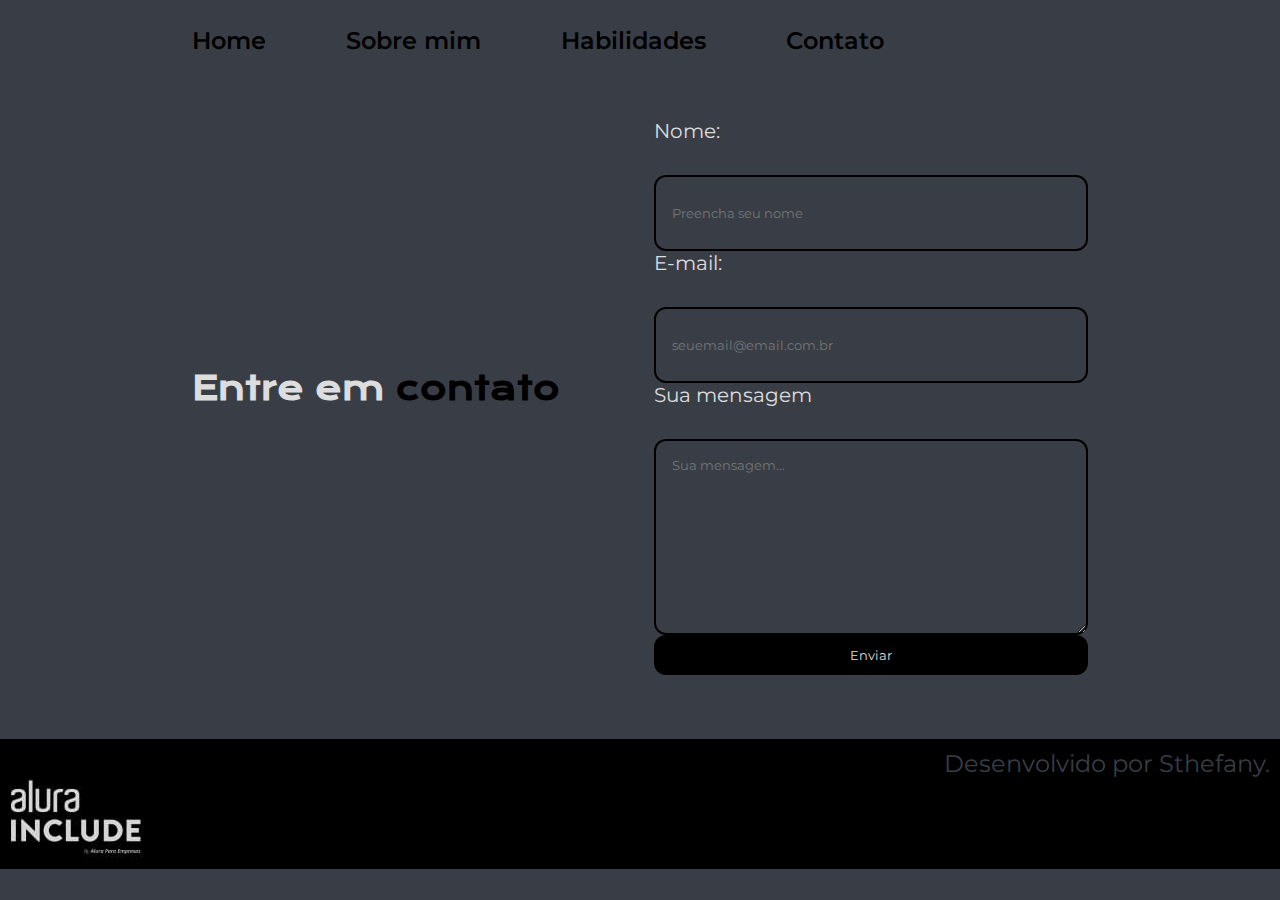
==== contato.html @ 5485b9fa "Add files via upload" ====
<!DOCTYPE html>
<html lang="pt-br">

<head>
    <meta charset="UTF-8">
    <meta http-equiv="X-UA-Compatible" content="IE=edge">
    <meta name="viewport" content="width=device-width, initial-scale=1.0">
    <title>Contato</title>
    <link rel="stylesheet" href="style.css">
</head>

<body>
    <header class="cabecalho">
        <nav class="cabecalho__menu">
            <a class="cabecalho__menu__link" href="index.html">Home</a>
            <a class="cabecalho__menu__link" href="about.html">Sobre mim</a>
            <a class="cabecalho__menu__link" href="habilidades.html">Habilidades</a>
            <a class="cabecalho__menu__link" href="contato.html">Contato</a>
        </nav>
    </header>
    <main class="apresentacao">
        <section class="apresentacao__conteudo">
            <h1 class="apresentacao__conteudo__titulo__contato">Entre em <strong class="titulo-destaque">
                    contato</strong>
                <p class="apresentacao__conteudo__texto">
                </p>
        </section>
        <form class="form" action="https://formsubmit.co/sthefanysantos818@gmail.com" method="POST">
            <label for= "nome">Nome:</label>
            <input type="text" name="name" id="nome" placeholder="Preencha seu nome" required>
           
            <label for="email">E-mail:</label>
            <input type="email" name="email" placeholder="seuemail@email.com.br">

            <label for="textarea">Sua mensagem</label>
            <textarea name="message" id="" cols="30" rows="10" placeholder="Sua mensagem..."></textarea>

            <input type="hidden" name="_next" value="http://127.0.0.1:5500/email-enviado.html">

            <button type="submit">Enviar</button>
        </form>
    </main>
    <footer class="rodape">
        <p>Desenvolvido por Sthefany.</p>
        <img class="apresentacao__imagem__rp" src="./assets/Imagem do WhatsApp de 2023-10-25 à(s) 17.56.47_cdee0584.jpg"
            alt="Foto Alura Include">
    </footer>
</body>

</html>
---- style.css ----
@import url('https://fonts.googleapis.com/css2?family=Krona+One&family=Montserrat:wght@400;600&display=swap');

:root {
    --cor-primaria: #393E46;
    --cor-secundaria: #DDDDDD;
    --cor-terciaria: #000000;
    --cor-hover: #1A1A1B;

    --fonte-primaria: 'Krona One', sans-serif;
    --fonte-secundaria: 'Montserrat', sans-serif;
}
*{
    margin: 0;
    padding: 0;
}

body{
    box-sizing: border-box;
    background-color: var(--cor-primaria);
    color: var(--cor-secundaria);
}
.cabecalho{
    padding: 2% 0% 0% 15%;
}
.cabecalho__menu{
    display: flex;
    gap: 80px;
}
.cabecalho__menu__link{
    font-family: var(--fonte-secundaria);
    font-size: 1.5rem;
    font-weight: 600;
    color: var(--cor-terciaria);
    text-decoration: none;
}
.apresentacao{
    padding: 5% 15%;
    display: flex;
    align-items: center;
    justify-content: space-between;
    gap: 82px;
}
.apresentacao__conteudo{
    width: 50%;
    display: flex;
    flex-direction: column;
    gap: 40px;
}

.apresentacao__conteudo__titulo{
    font-size: 2.25rem;
    font-family: var(--fonte-primaria);
}

.apresentacao__conteudo__titulo__contato{
    font-family: var(--fonte-primaria);
    font-size: 1,25rem;
}

.titulo-destaque{
    color: var(--cor-terciaria);
}
.apresentacao__conteudo__texto{
    font-size: 1.5rem;
    font-family: var(--fonte-secundaria);
}

.apresentacao__links{
    display: flex;
    flex-direction: column;
    justify-content: space-between;
    align-items: center;
    gap: 32px;
}
.apresentacao__links__subtitulo{
    font-family: var(--fonte-primaria);
    font-weight: 400;
    font-size: 1.5rem;
}
.apresentacao__links__navegacao{
    display: flex;
    justify-content: center;
    gap: 16px;
    border: 2px solid var(--cor-terciaria);
    width: 50%;
    text-align: center;
    border-radius: 8px;
    font-size: 1.5rem;
    font-weight: 600;
    padding: 21.5px 0;
    text-decoration: none;
    color: var(--cor-secundaria);
    font-family: var(--fonte-secundaria);
}
.apresentacao__links__navegacao:hover{
    background-color: var(--cor-hover);
}

.apresentacao__imagem{
    width: 50%;
    border: var(--cor-primaria);
    border-radius: 30px;
}

.apresentacao__conteudo__titulo__sobre{
    font-size: 2.25rem;
    font-family: var(--fonte-primaria);
}

.apresentacao__conteudo__texto__sobre{
    font-size: 1.1rem;
    font-family: var(--fonte-secundaria);
    text-align: left;
    float: right;
    margin-top: 5px;
}

.apresentacao__conteudo__titulo__habilidades{
    font-size: 2.25rem;
    font-family: var(--fonte-primaria);
}

.apresentacao__conteudo__texto__habilidades{
    font-size: 1.50rem;
    font-family: var(--fonte-secundaria);
    float: right;
    display: flex;
    width: 100%;
    padding: 2.8rem 10rem;
    justify-content: center;
    align-items: center;
}

.apresentacao__conteudo__titulo__contato{
    font-size: 2.00rem;
    font-family: var(--fonte-primaria);
    margin-bottom: 16px;
}

.form{
    width: 512px;
    display: flex;
    flex-direction: column;
}

.form label{
    font-size: 20px;
    margin-bottom: 8px;
    font-family: var(--fonte-secundaria) ;
}

.form input{
    height: 40px;
}

.form input, .form textarea{
    background-color: transparent;
    border: 2px solid var(--cor-terciaria);
    border-radius: 12px;
    padding: 16px;
    margin-top: 24px;
    font-family: var(--fonte-secundaria);
}

.form input:focus, .form textarea:focus {
    outline: 2px solid var(--cor-terciaria);
}

.form button{
    height: 40px;
    background-color: var(--cor-terciaria);
    color: var(--cor-secundaria);
    border:none;
    border-radius: 12px;
    font-family: var(--fonte-secundaria);

}

.rodape{
    color: var(--cor-primaria);
    background-color: var(--cor-terciaria);
    padding: 10px;
    text-align:right;
    font-family: var(--fonte-secundaria);
    font-size: 1.5rem;
    font-weight: 400;
}

.apresentacao__imagem__rp{
    display:flex;
    justify-content: center;

   
}

@media (max-width: 1200px) {
    .cabecalho{
        padding: 10%;
    }
    
    .cabecalho__menu{
        justify-content: center;
    }
    
    .apresentacao{
        flex-direction: column-reverse;
        padding: 5%;
    }

    .apresentacao__conteudo{
        width: auto;
    }
    
}
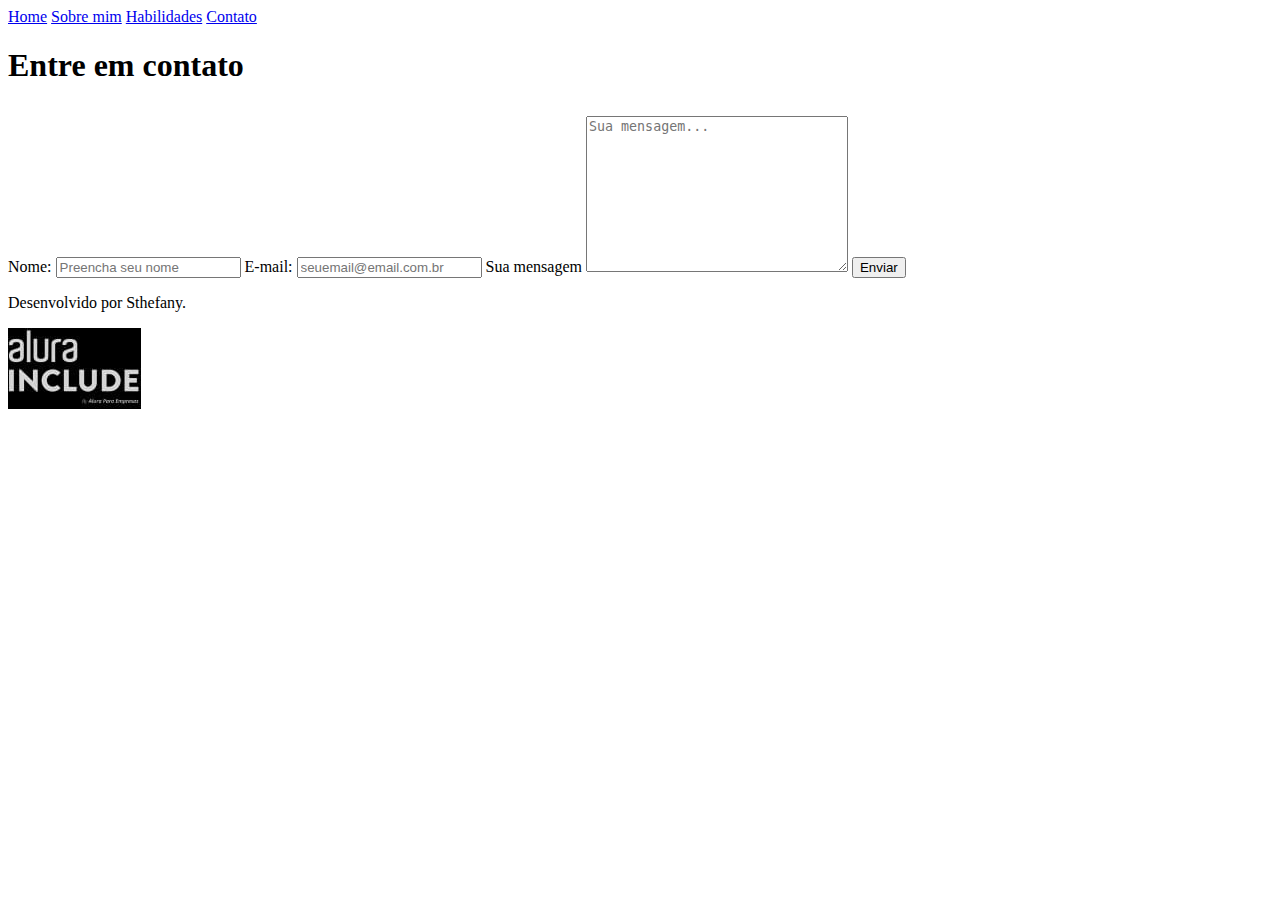
==== commit b25d9521: "Add files via upload" ====
--- a/contato.html
+++ b/contato.html
@@ -6,7 +6,7 @@
     <meta http-equiv="X-UA-Compatible" content="IE=edge">
     <meta name="viewport" content="width=device-width, initial-scale=1.0">
     <title>Contato</title>
-    <link rel="stylesheet" href="style.css">
+    <link rel="stylesheet" href="styles/style.css">
 </head>
 
 <body>
@@ -35,7 +35,7 @@
             <label for="textarea">Sua mensagem</label>
             <textarea name="message" id="" cols="30" rows="10" placeholder="Sua mensagem..."></textarea>
 
-            <input type="hidden" name="_next" value="http://127.0.0.1:5500/email-enviado.html">
+            <input type="hidden" name="_next" value="http://sthefanyboaventura.github.io/portifolio/contato.html">
 
             <button type="submit">Enviar</button>
         </form>
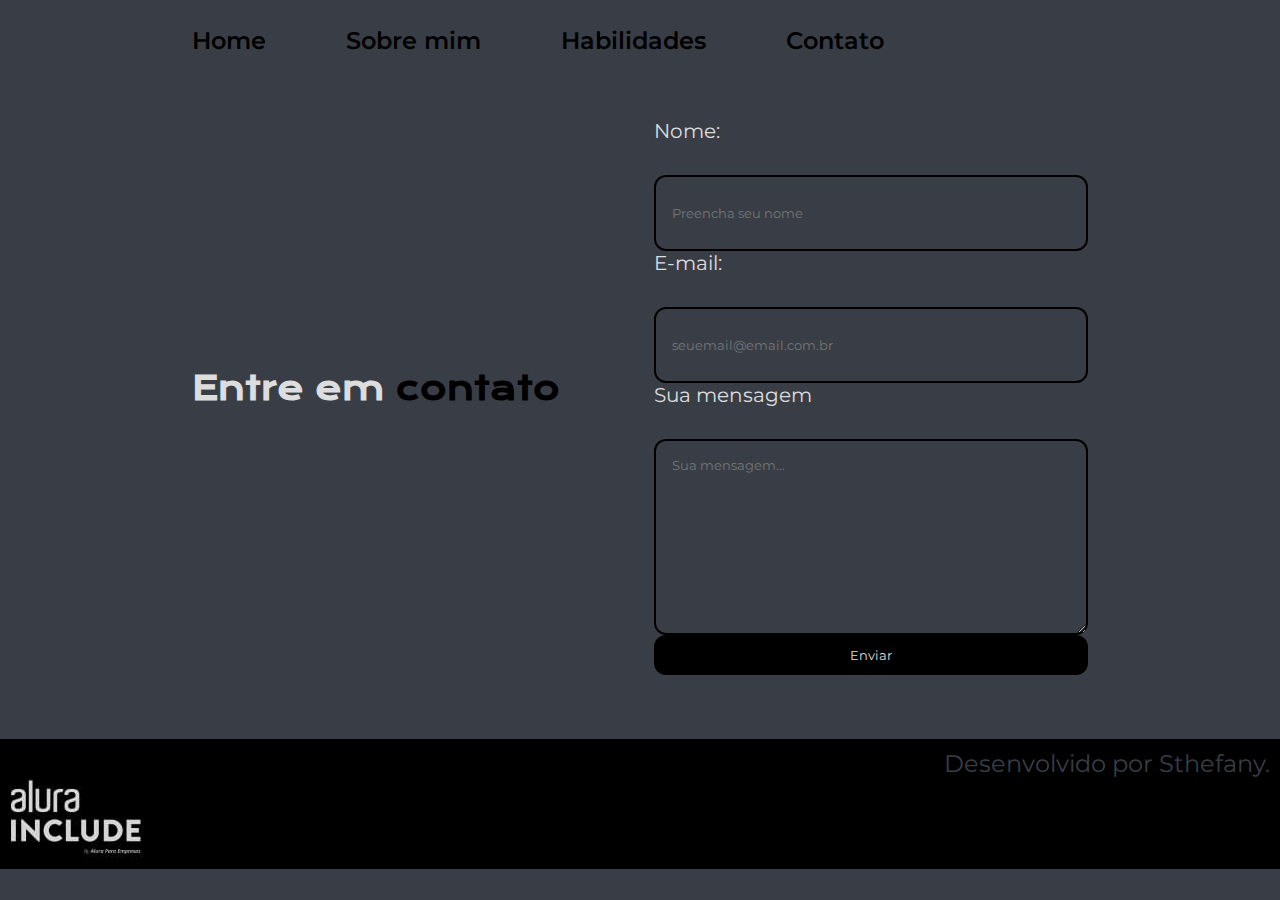
==== commit e69efc41: "Add files via upload" ====
--- a/contato.html
+++ b/contato.html
@@ -6,7 +6,7 @@
     <meta http-equiv="X-UA-Compatible" content="IE=edge">
     <meta name="viewport" content="width=device-width, initial-scale=1.0">
     <title>Contato</title>
-    <link rel="stylesheet" href="styles/style.css">
+    <link rel="stylesheet" href="style.css">
 </head>
 
 <body>
@@ -35,7 +35,7 @@
             <label for="textarea">Sua mensagem</label>
             <textarea name="message" id="" cols="30" rows="10" placeholder="Sua mensagem..."></textarea>
 
-            <input type="hidden" name="_next" value="http://sthefanyboaventura.github.io/portifolio/contato.html">
+            <input type="hidden" name="_next" value="http://sthefanyboaventura.github.io/portifolio/.html">
 
             <button type="submit">Enviar</button>
         </form>
--- a/style.css
+++ b/style.css
@@ -0,0 +1,214 @@
+@import url('https://fonts.googleapis.com/css2?family=Krona+One&family=Montserrat:wght@400;600&display=swap');
+
+:root {
+    --cor-primaria: #393E46;
+    --cor-secundaria: #DDDDDD;
+    --cor-terciaria: #000000;
+    --cor-hover: #1A1A1B;
+
+    --fonte-primaria: 'Krona One', sans-serif;
+    --fonte-secundaria: 'Montserrat', sans-serif;
+}
+*{
+    margin: 0;
+    padding: 0;
+}
+
+body{
+    box-sizing: border-box;
+    background-color: var(--cor-primaria);
+    color: var(--cor-secundaria);
+}
+.cabecalho{
+    padding: 2% 0% 0% 15%;
+}
+.cabecalho__menu{
+    display: flex;
+    gap: 80px;
+}
+.cabecalho__menu__link{
+    font-family: var(--fonte-secundaria);
+    font-size: 1.5rem;
+    font-weight: 600;
+    color: var(--cor-terciaria);
+    text-decoration: none;
+}
+.apresentacao{
+    padding: 5% 15%;
+    display: flex;
+    align-items: center;
+    justify-content: space-between;
+    gap: 82px;
+}
+.apresentacao__conteudo{
+    width: 50%;
+    display: flex;
+    flex-direction: column;
+    gap: 40px;
+}
+
+.apresentacao__conteudo__titulo{
+    font-size: 2.25rem;
+    font-family: var(--fonte-primaria);
+}
+
+.apresentacao__conteudo__titulo__contato{
+    font-family: var(--fonte-primaria);
+    font-size: 1,25rem;
+}
+
+.titulo-destaque{
+    color: var(--cor-terciaria);
+}
+.apresentacao__conteudo__texto{
+    font-size: 1.5rem;
+    font-family: var(--fonte-secundaria);
+}
+
+.apresentacao__links{
+    display: flex;
+    flex-direction: column;
+    justify-content: space-between;
+    align-items: center;
+    gap: 32px;
+}
+.apresentacao__links__subtitulo{
+    font-family: var(--fonte-primaria);
+    font-weight: 400;
+    font-size: 1.5rem;
+}
+.apresentacao__links__navegacao{
+    display: flex;
+    justify-content: center;
+    gap: 16px;
+    border: 2px solid var(--cor-terciaria);
+    width: 50%;
+    text-align: center;
+    border-radius: 8px;
+    font-size: 1.5rem;
+    font-weight: 600;
+    padding: 21.5px 0;
+    text-decoration: none;
+    color: var(--cor-secundaria);
+    font-family: var(--fonte-secundaria);
+}
+.apresentacao__links__navegacao:hover{
+    background-color: var(--cor-hover);
+}
+
+.apresentacao__imagem{
+    width: 50%;
+    border: var(--cor-primaria);
+    border-radius: 30px;
+}
+
+.apresentacao__conteudo__titulo__sobre{
+    font-size: 2.25rem;
+    font-family: var(--fonte-primaria);
+}
+
+.apresentacao__conteudo__texto__sobre{
+    font-size: 1.1rem;
+    font-family: var(--fonte-secundaria);
+    text-align: left;
+    float: right;
+    margin-top: 5px;
+}
+
+.apresentacao__conteudo__titulo__habilidades{
+    font-size: 2.25rem;
+    font-family: var(--fonte-primaria);
+}
+
+.apresentacao__conteudo__texto__habilidades{
+    font-size: 1.50rem;
+    font-family: var(--fonte-secundaria);
+    float: right;
+    display: flex;
+    width: 100%;
+    padding: 2.8rem 10rem;
+    justify-content: center;
+    align-items: center;
+}
+
+.apresentacao__conteudo__titulo__contato{
+    font-size: 2.00rem;
+    font-family: var(--fonte-primaria);
+    margin-bottom: 16px;
+}
+
+.form{
+    width: 512px;
+    display: flex;
+    flex-direction: column;
+}
+
+.form label{
+    font-size: 20px;
+    margin-bottom: 8px;
+    font-family: var(--fonte-secundaria) ;
+}
+
+.form input{
+    height: 40px;
+}
+
+.form input, .form textarea{
+    background-color: transparent;
+    border: 2px solid var(--cor-terciaria);
+    border-radius: 12px;
+    padding: 16px;
+    margin-top: 24px;
+    font-family: var(--fonte-secundaria);
+}
+
+.form input:focus, .form textarea:focus {
+    outline: 2px solid var(--cor-terciaria);
+}
+
+.form button{
+    height: 40px;
+    background-color: var(--cor-terciaria);
+    color: var(--cor-secundaria);
+    border:none;
+    border-radius: 12px;
+    font-family: var(--fonte-secundaria);
+
+}
+
+.rodape{
+    color: var(--cor-primaria);
+    background-color: var(--cor-terciaria);
+    padding: 10px;
+    text-align:right;
+    font-family: var(--fonte-secundaria);
+    font-size: 1.5rem;
+    font-weight: 400;
+}
+
+.apresentacao__imagem__rp{
+    display:flex;
+    justify-content: center;
+
+   
+}
+
+@media (max-width: 1200px) {
+    .cabecalho{
+        padding: 10%;
+    }
+    
+    .cabecalho__menu{
+        justify-content: center;
+    }
+    
+    .apresentacao{
+        flex-direction: column-reverse;
+        padding: 5%;
+    }
+
+    .apresentacao__conteudo{
+        width: auto;
+    }
+    
+}
